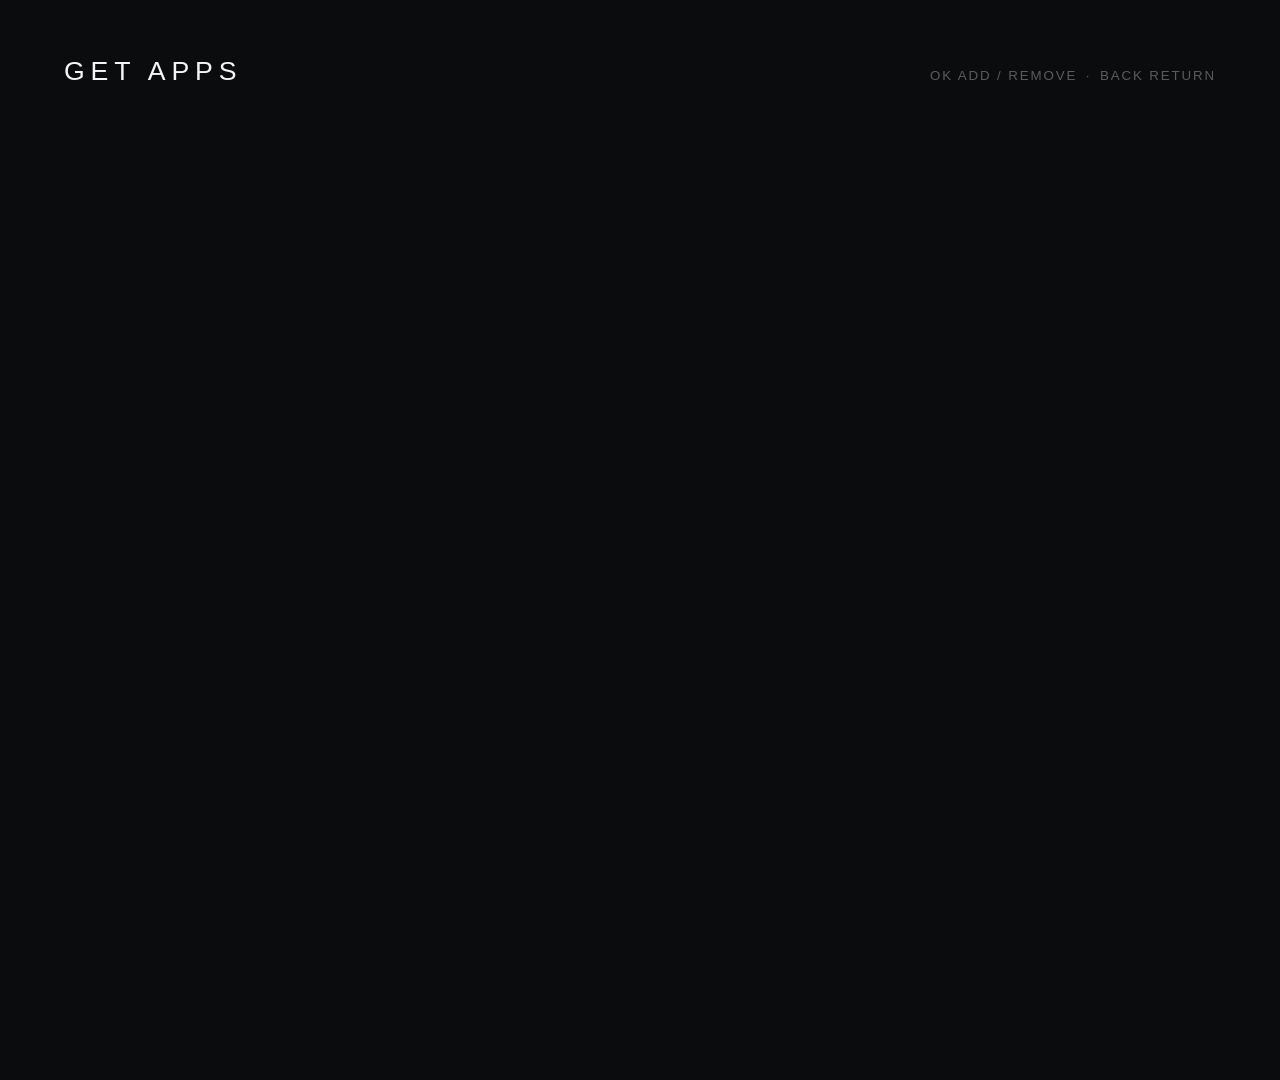
==== on-tv/launcher/index.html @ dda472cf "Fresh Home: custom launcher for Samsung Tizen TVs - LAN web launcher (zero-dependency Python): SSDP " ====
<!doctype html>
<html lang="en">
<head>
  <meta charset="utf-8">
  <meta name="viewport" content="width=1920">
  <title>Fresh Home</title>
  <link rel="stylesheet" href="css/style.css">
</head>
<body>
  <div id="app">
    <header>
      <span id="time">–:––</span><span id="ampm"></span>
      <span id="date"></span>
    </header>

    <main id="viewport">
      <div id="grid" role="listbox" aria-label="Apps"></div>
    </main>

    <section id="browse" hidden>
      <div class="browse-head">
        <span class="browse-title">GET APPS</span>
        <span class="browse-hint">OK ADD / REMOVE&ensp;·&ensp;BACK RETURN</span>
      </div>
      <div id="browse-viewport">
        <div id="browse-list"></div>
      </div>
    </section>

    <footer>
      <span>D-PAD NAVIGATE&ensp;·&ensp;OK OPEN&ensp;·&ensp;GET APPS FOR MORE</span>
      <span class="wordmark">FRESH&nbsp;HOME</span>
    </footer>

    <div id="toast"></div>
  </div>

  <script src="js/catalog.js"></script>
  <script src="js/app.js"></script>
</body>
</html>
---- on-tv/launcher/css/style.css ----
/* Fresh Home — Tizen TV launcher
   Skin v3: monochrome restraint. Deep black field, hairline tile edges,
   white focus ring. No accent color, no texture, no ambient motion —
   interaction feedback only (180ms focus, 240ms scroll, 240ms page fade). */

:root {
  --bg: #0A0C0E;
  --tile: #15171B;
  --tile-line: rgba(255, 255, 255, 0.07);
  --tile-focused: #1E2228;
  --text: #F4F5F7;
  --text-2: #9BA1AA;
  --text-3: rgba(244, 245, 247, 0.34);
  --ring: rgba(255, 255, 255, 0.92);
  --radius: 16px;
  --tile-size: 248px;
  --gap: 26px;
  --pad-x: 96px;          /* 5% of 1920 — overscan safe area */
  --ease: cubic-bezier(0.25, 0.1, 0.25, 1);
}

* { margin: 0; padding: 0; box-sizing: border-box; }

html, body {
  width: 100%;
  height: 100%;
  overflow: hidden;
  color: var(--text);
  background: var(--bg);
  font-family: "Samsung One UI", "Segoe UI", Roboto, "Helvetica Neue", Arial,
               sans-serif;
  -webkit-user-select: none;
  user-select: none;
}

#app {
  position: relative;
  /* Fixed 1920x1080 design stage. Tizen web-app UI renders on a 1920x1080
     canvas on all panels (incl. UHD, which the compositor upscales 2x).
     JS scales the stage to whatever the engine actually reports, so the
     geometry math below never changes. All visuals are vector (type +
     hairlines) so upscaling stays crisp. */
  width: 1920px;
  height: 1080px;
  transform-origin: 0 0;
  animation: app-in 240ms ease-out;
}
@keyframes app-in {
  from { opacity: 0; }
  to   { opacity: 1; }
}

/* ---- header: the clock anchors the composition ---------------------------- */

header {
  position: absolute;
  top: 84px;
  left: var(--pad-x);
  right: var(--pad-x);
  display: flex;
  align-items: baseline;
  gap: 22px;
}

#time {
  font-size: 76px;
  font-weight: 300;
  line-height: 1;
  letter-spacing: 0.01em;
  font-variant-numeric: tabular-nums;
}

#ampm {
  font-size: 26px;
  font-weight: 400;
  color: var(--text-2);
  letter-spacing: 0.1em;
}

#date {
  font-size: 21px;
  font-weight: 400;
  color: var(--text-2);
  letter-spacing: 0.2em;
}

/* ---- the grid ------------------------------------------------------------ */

#viewport {
  position: absolute;
  top: 228px;
  bottom: 108px;
  left: 0;
  right: 0;
  overflow: hidden;
}

#grid {
  position: absolute;
  top: 0;
  left: 50%;
  display: grid;
  gap: var(--gap);
  transition: transform 240ms var(--ease);
  will-change: transform;
}

.tile {
  position: relative;
  width: var(--tile-size);
  height: var(--tile-size);
  display: flex;
  flex-direction: column;
  align-items: center;
  justify-content: center;
  gap: 20px;
  background: var(--tile);
  border: 1px solid var(--tile-line);
  border-radius: var(--radius);
  transition: transform 180ms var(--ease),
              background-color 180ms var(--ease),
              border-color 180ms var(--ease),
              box-shadow 180ms var(--ease);
}

.tile .glyph {
  font-size: 66px;
  font-weight: 600;
  line-height: 1;
  letter-spacing: -0.01em;
}

.tile .label {
  font-size: 26px;
  font-weight: 500;
  letter-spacing: 0.01em;
  color: #B9BEC6;
  max-width: 88%;
  overflow: hidden;
  text-overflow: ellipsis;
  white-space: nowrap;
}

.tile.system {
  background: rgba(255, 255, 255, 0.02);
  border-color: rgba(255, 255, 255, 0.14);
}

/* ---- focus: ring, lift, brighten. Nothing else. ---------------------------- */

.tile.focused {
  background: var(--tile-focused);
  border-color: transparent;
  box-shadow: 0 0 0 2px var(--ring),
              0 24px 48px rgba(0, 0, 0, 0.6);
  transform: scale(1.05) translateY(-4px);
}

.tile.system.focused {
  background: rgba(255, 255, 255, 0.07);
}

.tile.focused .label {
  color: #FFFFFF;
}

/* ---- footer: quiet tracked hints ------------------------------------------- */

footer {
  position: absolute;
  left: var(--pad-x);
  right: var(--pad-x);
  bottom: 44px;
  display: flex;
  justify-content: space-between;
  align-items: baseline;
  font-size: 20px;
  letter-spacing: 0.14em;
  color: var(--text-3);
}

.wordmark {
  font-weight: 600;
  letter-spacing: 0.24em;
}

/* ---- toast ---------------------------------------------------------------- */

#toast {
  position: absolute;
  bottom: 116px;
  left: 50%;
  transform: translate(-50%, 8px);
  background: #171A20;
  border: 1px solid rgba(255, 255, 255, 0.14);
  border-radius: 10px;
  padding: 14px 26px;
  font-size: 22px;
  letter-spacing: 0.02em;
  opacity: 0;
  pointer-events: none;
  transition: opacity 180ms ease-out, transform 180ms ease-out;
}

#toast.show {
  opacity: 1;
  transform: translate(-50%, 0);
}

/* ---- get-apps screen ------------------------------------------------------- */

#browse {
  position: absolute;
  inset: 0;
  background: var(--bg);
  z-index: 5;
  display: flex;
  flex-direction: column;
}

.browse-head {
  display: flex;
  justify-content: space-between;
  align-items: baseline;
  padding: 84px var(--pad-x) 0;
  margin-bottom: 34px;
}

.browse-title {
  font-size: 40px;
  font-weight: 300;
  letter-spacing: 0.22em;
}

.browse-hint {
  font-size: 20px;
  letter-spacing: 0.14em;
  color: var(--text-3);
}

#browse-viewport {
  flex: 1;
  overflow: hidden;
  padding: 0 var(--pad-x);
}

#browse-list {
  display: flex;
  flex-direction: column;
  transition: transform 240ms var(--ease);
  will-change: transform;
}

.browse-row {
  display: flex;
  align-items: center;
  gap: 22px;
  height: 76px;
  padding: 0 26px;
  background: transparent;
  border: 1px solid transparent;
  border-radius: 12px;
  font-family: inherit;
  color: var(--text);
  font-size: 26px;
  text-align: left;
  transition: background-color 180ms var(--ease),
              border-color 180ms var(--ease),
              box-shadow 180ms var(--ease);
}

.browse-row.focused {
  background: var(--tile-focused);
  box-shadow: 0 0 0 2px var(--ring);
  border-color: transparent;
}

.browse-dot {
  width: 10px;
  height: 10px;
  border-radius: 3px;
  flex: none;
}

.browse-name {
  font-weight: 500;
  white-space: nowrap;
  overflow: hidden;
  text-overflow: ellipsis;
}

.browse-id {
  margin-left: auto;
  font-size: 20px;
  color: var(--text-3);
  letter-spacing: 0.04em;
  white-space: nowrap;
}

.browse-state {
  width: 120px;
  text-align: right;
  font-size: 20px;
  letter-spacing: 0.14em;
  color: var(--text-3);
  flex: none;
}

.browse-row.added .browse-state {
  color: var(--text-2);
}

.browse-row.store .browse-name {
  font-weight: 600;
  letter-spacing: 0.06em;
}
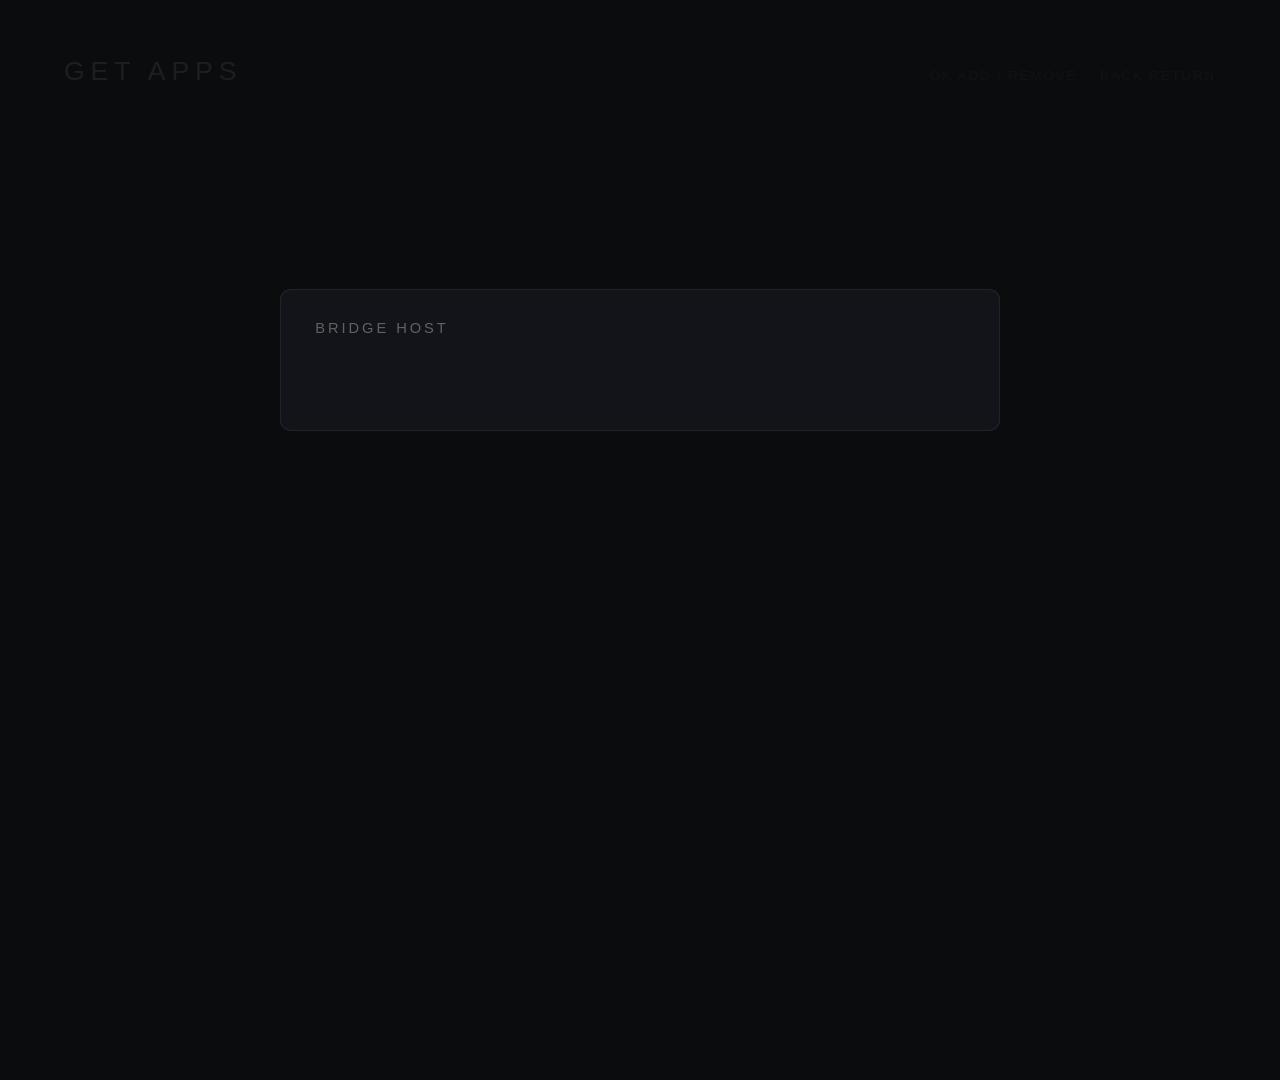
==== commit 7ea0c3a7: "Games: bundled web games + two controller paths - Games screen on the TV launcher (pinned tile): Sna" ====
--- a/on-tv/launcher/index.html
+++ b/on-tv/launcher/index.html
@@ -27,6 +27,28 @@
       </div>
     </section>
 
+    <section id="games" hidden>
+      <div class="browse-head">
+        <span class="browse-title">GAMES</span>
+        <span class="browse-hint">OK PLAY&ensp;·&ensp;BACK RETURN</span>
+      </div>
+      <div id="games-viewport">
+        <div id="games-list"></div>
+      </div>
+    </section>
+
+    <div id="game-host" hidden>
+      <iframe id="game-frame"></iframe>
+    </div>
+
+    <section id="hostkb" hidden>
+      <div class="kb-panel">
+        <div class="kb-title">BRIDGE HOST</div>
+        <div class="kb-value" id="kb-value"></div>
+        <div id="kb-rows"></div>
+      </div>
+    </section>
+
     <footer>
       <span>D-PAD NAVIGATE&ensp;·&ensp;OK OPEN&ensp;·&ensp;GET APPS FOR MORE</span>
       <span class="wordmark">FRESH&nbsp;HOME</span>
--- a/on-tv/launcher/css/style.css
+++ b/on-tv/launcher/css/style.css
@@ -314,3 +314,86 @@
   font-weight: 600;
   letter-spacing: 0.06em;
 }
+
+/* ---- games + play overlay --------------------------------------------------- */
+
+#game-host {
+  position: absolute;
+  inset: 0;
+  z-index: 9;
+  background: var(--bg);
+}
+
+#game-frame {
+  width: 100%;
+  height: 100%;
+  border: 0;
+}
+
+.browse-row.status-on .browse-state { color: #7EC98F; }
+.browse-row.status-off .browse-state { color: var(--text-3); }
+
+/* ---- bridge-host keyboard ---------------------------------------------------- */
+
+#hostkb {
+  position: absolute;
+  inset: 0;
+  z-index: 10;
+  background: rgba(10, 12, 14, 0.92);
+  display: flex;
+  align-items: center;
+  justify-content: center;
+}
+
+.kb-panel {
+  width: 1080px;
+  background: #121419;
+  border: 1px solid rgba(255, 255, 255, 0.1);
+  border-radius: 16px;
+  padding: 44px 52px;
+}
+
+.kb-title {
+  font-size: 22px;
+  letter-spacing: 0.2em;
+  color: var(--text-3);
+  margin-bottom: 14px;
+}
+
+.kb-value {
+  font-size: 40px;
+  font-weight: 300;
+  font-variant-numeric: tabular-nums;
+  margin-bottom: 34px;
+  min-height: 48px;
+  letter-spacing: 0.04em;
+}
+
+.kb-row {
+  display: flex;
+  gap: 10px;
+  justify-content: center;
+  margin-bottom: 12px;
+}
+
+.kb-key {
+  width: 74px;
+  height: 64px;
+  background: #1A1D23;
+  border: 1px solid rgba(255, 255, 255, 0.08);
+  border-radius: 10px;
+  color: var(--text);
+  font-family: inherit;
+  font-size: 28px;
+  display: flex;
+  align-items: center;
+  justify-content: center;
+  transition: background-color 160ms var(--ease), box-shadow 160ms var(--ease);
+}
+
+.kb-key.wide { width: 120px; font-size: 22px; letter-spacing: 0.08em; }
+
+.kb-key.focused {
+  background: #24272E;
+  box-shadow: 0 0 0 2px var(--ring);
+}
